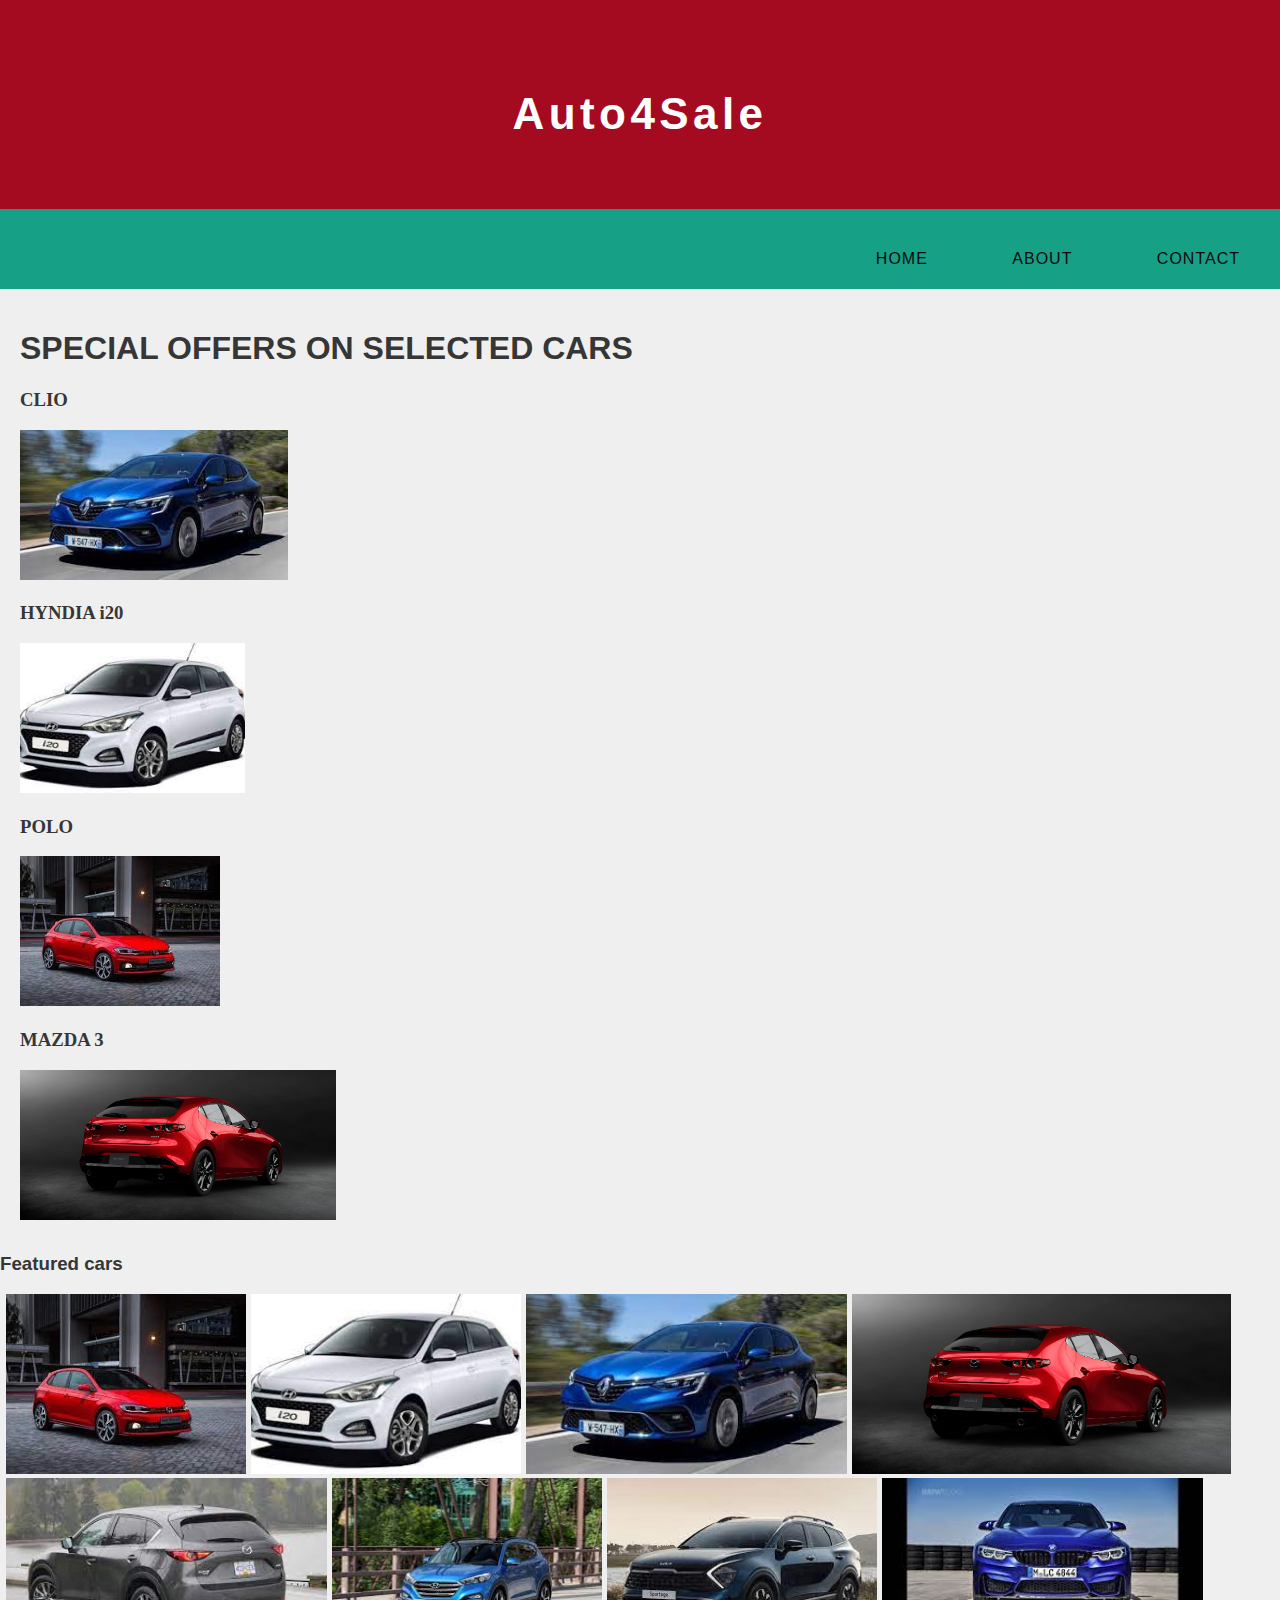
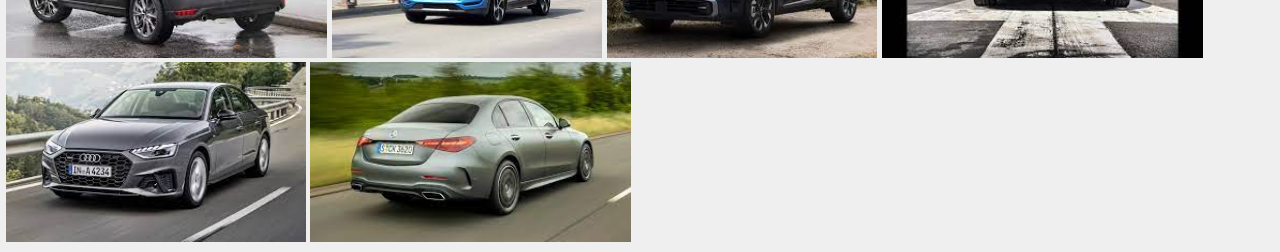
==== index.html @ 77769a7d "Module 6 assessment 2 submission" ====
<!DOCTYPE html>
<html>
    <head>
        <title>Auto</title>
        <link rel="stylesheet" href="style.css">

    </head>
    <body>
        <div id="header">
            <h1>Auto4Sale</h1>
        </div>
        <div id="menu">
            <a href="index.html">Home</a>
            <a href="about.html">About</a>
            <a href="contact.html">Contact</a>
        </div>
        
        <div id="main-home">
            <div id="content">
               <div id="home">
                <h1>SPECIAL OFFERS ON SELECTED CARS</h1> 
                <h3>CLIO</h3>
                <a href="clio.html"><img src="images/clio (1).jpg" height="150"/></a>
            
                <h3>HYNDIA i20</h3>
                <a href="i120.html"><img src="images/i20 (1).jpg" height="150"/></a>
                <h3>POLO</h3>
                <a href="polo.html"><img src="images/polo (1).jpg" height="150"/></a>
                <h3>MAZDA 3</h3>
                <a href="mazda3.html"><img src="images/mazda3 (1).jpg" height="150"/></a>
               </div>
               
                <h3>Featured cars</h3>
                <div id="cars">
                    <a href="polo.html"><img src="images/polo (1).jpg" height="180"/></a>
                    <a href="i20.html"><img src="images/i20 (1).jpg" height="180"/></a>
                    <a href="clio.html"><img src="images/clio (1).jpg" height="180"/></a>
                    <a href="mazda3.html"><img src="images/mazda3 (1).jpg" height="180"/></a>
                    <a href="cx5.html"><img src="images/cx 5 (1).jpg" height="180"/></a>
                    <a href="tuscon.html"><img src="images/tuscon (1).jpg" height="180"/></a>
                    <a href="kia.html"><img src="images/kia (1).jpg" height="180"/></a>
                    <a href="m3.html"><img src="images/M3 (1).jpg" height="180"/></a>
                    <a href="audi.html"><img src="images/audi (1).jpg" height="180"/></a>
                    <a href="benz.html"><img src="images/benz (1).jpg" height="180"/></a>
                </div>
               
               </div>
        </div>
    </div>
    
    </body>
</html>
---- style.css ----
body{
    margin: 0;
    padding: 0;
    background-color: oldlace;
    font-family: 'Raleway', sans-serif;
    font-size: 16px;
    font-weight: 400;
    color: #363636;
}

#header{
    padding: 60px 0px 40px 0;
    background-color: #a50b20;
    text-align: center;

}

#header h1{
    letter-spacing: 0.1em;
    font-size: 44px;
    color: #ffffff;

}

#menu{
    background-color: #16a085;
    height: 80px;
    text-align: right;
}


#menu a{
    letter-spacing: 1px;
    text-decoration: none;
    text-align: center;
    text-transform: uppercase;
    font-size: 16px;
    line-height: 100px;
    color: #0a0a0a;
    padding: 0 40px;
    border: none;
}

#menu a:hover{
    background-color: #ffffff;
}

#home{
    margin: 10px;
    padding: 10px;
    
}

#home h3{
    text-align: left;
    text-decoration: ;
    font-family: serif;
}

#cars{
    margin: 5px; ;
    padding:1px ;
}

#about p{
    font-family: Verdana, Geneva, Tahoma, sans-serif;
    margin: 2px;
    padding: 5px;
}

body
{
    background-color: #efefef;
    font-family: sans-serif; 
}

.contact-box
{
    width: 500px;
    background-color: #efefef ;
    top: 120%;
    left: 20%;
    transform: translate(-50%, -50%);
    position: absolute;
}

form
{
    margin: 35px;

}
.input-field
{
    width: 400px;
    height: 40px;
    margin-top: 20px;
    padding-left: 10px;
    padding-right: 10px;
    border: 1px solid #777;
    border-radius: 14px;
    outline: none;
}

.textarea-field
{
    height: 150px;
    padding-top: 10px;

}
.btn
{
    border-radius: 20px;
    color: #fff;
    padding: 10px;
    background-color: #47c35a;
    font-size: 12px;
    border: none;
    cursor: pointer;
}
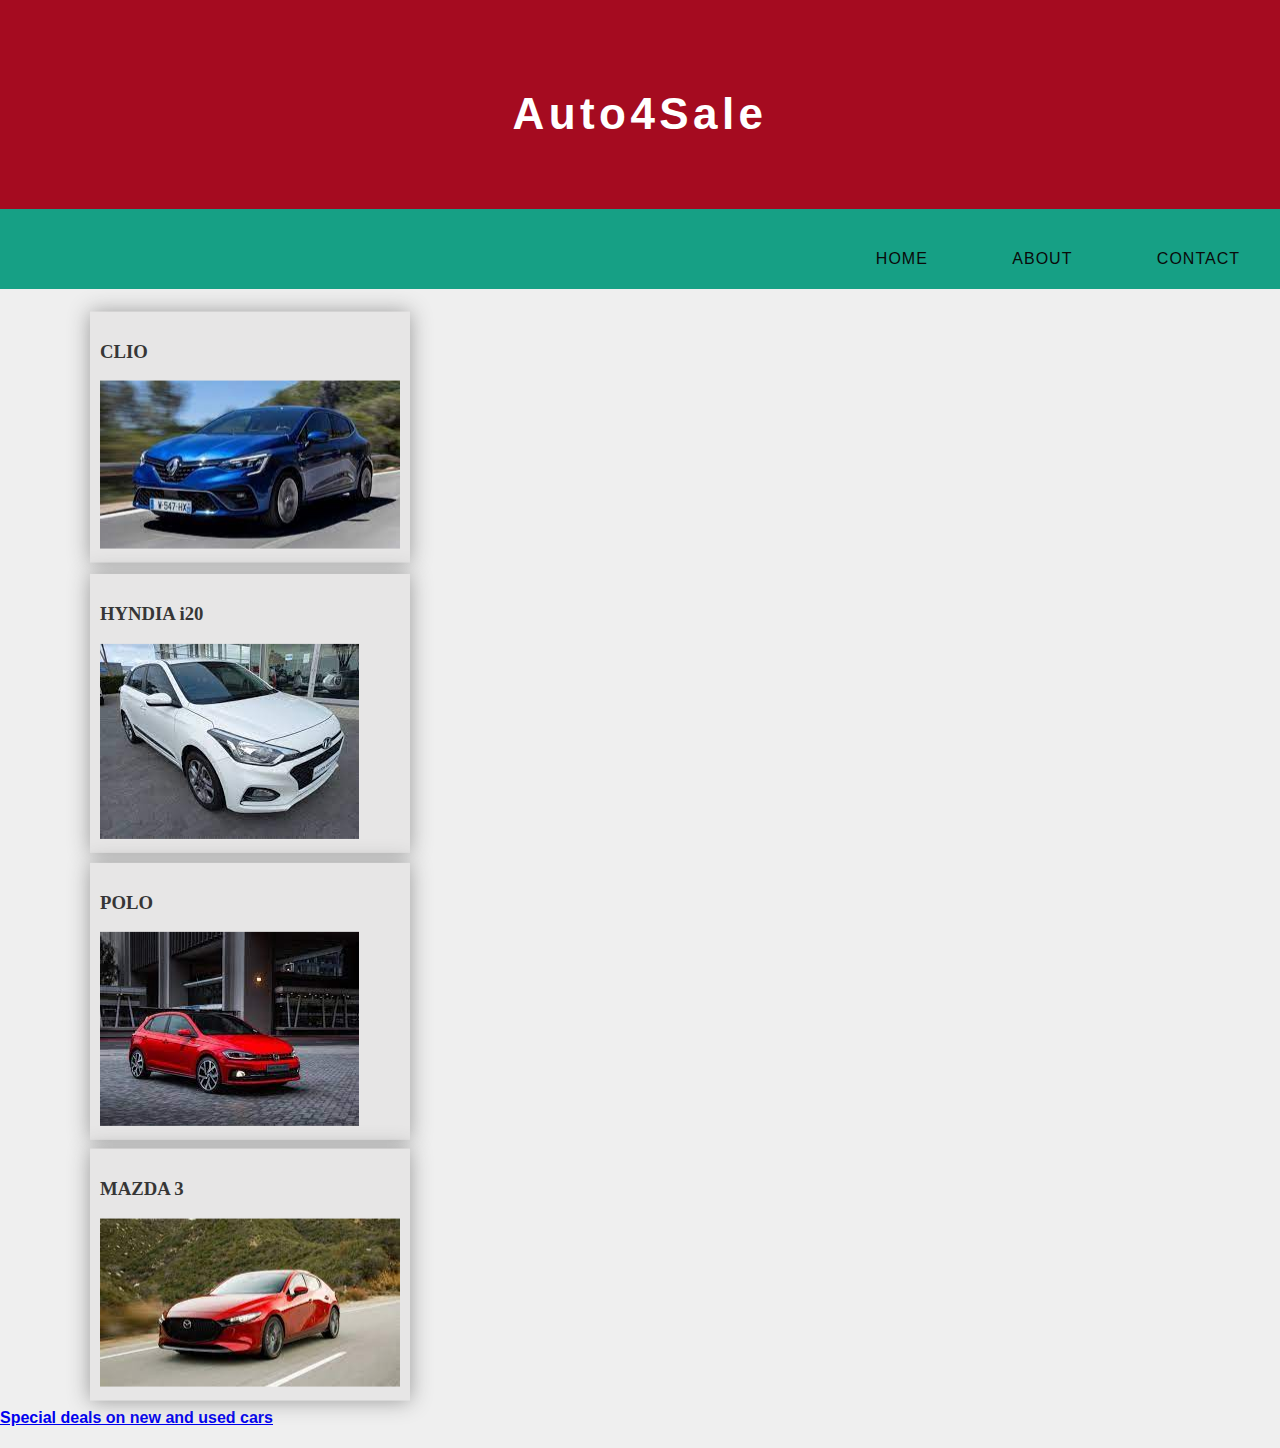
==== commit cf09c0c7: "Module 6 assessment 2 submission" ====
--- a/index.html
+++ b/index.html
@@ -1,7 +1,7 @@
 <!DOCTYPE html>
 <html>
     <head>
-        <title>Auto</title>
+        <title>Auto4Sale</title>
         <link rel="stylesheet" href="style.css">
 
     </head>
@@ -17,34 +17,27 @@
         
         <div id="main-home">
             <div id="content">
-               <div id="home">
-                <h1>SPECIAL OFFERS ON SELECTED CARS</h1> 
+            
+                <div id="home">
                 <h3>CLIO</h3>
-                <a href="clio.html"><img src="images/clio (1).jpg" height="150"/></a>
-            
+                <a href="clio.html"><img src="images/clio (1).jpg"/></a>
+                </div>
+                <div id="home">
                 <h3>HYNDIA i20</h3>
-                <a href="i120.html"><img src="images/i20 (1).jpg" height="150"/></a>
+                <a href="i120.html"><img src="images/i20 (3).jpg"/></a>
+                </div>
+                <div id="home">
                 <h3>POLO</h3>
-                <a href="polo.html"><img src="images/polo (1).jpg" height="150"/></a>
+                <a href="polo.html"><img src="images/polo (1).jpg"/></a>
+                </div>
+                <div id="home">
                 <h3>MAZDA 3</h3>
-                <a href="mazda3.html"><img src="images/mazda3 (1).jpg" height="150"/></a>
-               </div>
-               
-                <h3>Featured cars</h3>
-                <div id="cars">
-                    <a href="polo.html"><img src="images/polo (1).jpg" height="180"/></a>
-                    <a href="i20.html"><img src="images/i20 (1).jpg" height="180"/></a>
-                    <a href="clio.html"><img src="images/clio (1).jpg" height="180"/></a>
-                    <a href="mazda3.html"><img src="images/mazda3 (1).jpg" height="180"/></a>
-                    <a href="cx5.html"><img src="images/cx 5 (1).jpg" height="180"/></a>
-                    <a href="tuscon.html"><img src="images/tuscon (1).jpg" height="180"/></a>
-                    <a href="kia.html"><img src="images/kia (1).jpg" height="180"/></a>
-                    <a href="m3.html"><img src="images/M3 (1).jpg" height="180"/></a>
-                    <a href="audi.html"><img src="images/audi (1).jpg" height="180"/></a>
-                    <a href="benz.html"><img src="images/benz (1).jpg" height="180"/></a>
+                <a href="mazda3.html"><img src="images/mazda3 (2).jpg"/></a>
                 </div>
                
-               </div>
+               <a href="cars.html"><h4>Special deals on new and used cars</h4></a>
+               
+               
         </div>
     </div>
     
--- a/style.css
+++ b/style.css
@@ -45,11 +45,22 @@
     background-color: #ffffff;
 }
 
+
+
 #home{
-    margin: 10px;
-    padding: 10px;
-    
+
+    width: 300px;
+   background-color:rgb(231, 230, 230) ;
+   box-shadow: 0 0 20px 0 #999;
+   top: 180%;
+   left: 5%;
+   transform: translate(5%, 5%);
+   position: relative;
+   margin: 10px;
+   padding: 10px;
+   
 }
+
 
 #home h3{
     text-align: left;
@@ -57,10 +68,23 @@
     font-family: serif;
 }
 
+
+#home a:hover{
+    background-color: #e62908;
+}
+
+
 #cars{
+    
     margin: 5px; ;
     padding:1px ;
 }
+
+#cars a:hover{
+    background-color: #e62908;
+}
+
+
 
 #about p{
     font-family: Verdana, Geneva, Tahoma, sans-serif;
@@ -73,6 +97,7 @@
     background-color: #efefef;
     font-family: sans-serif; 
 }
+
 
 .contact-box
 {
